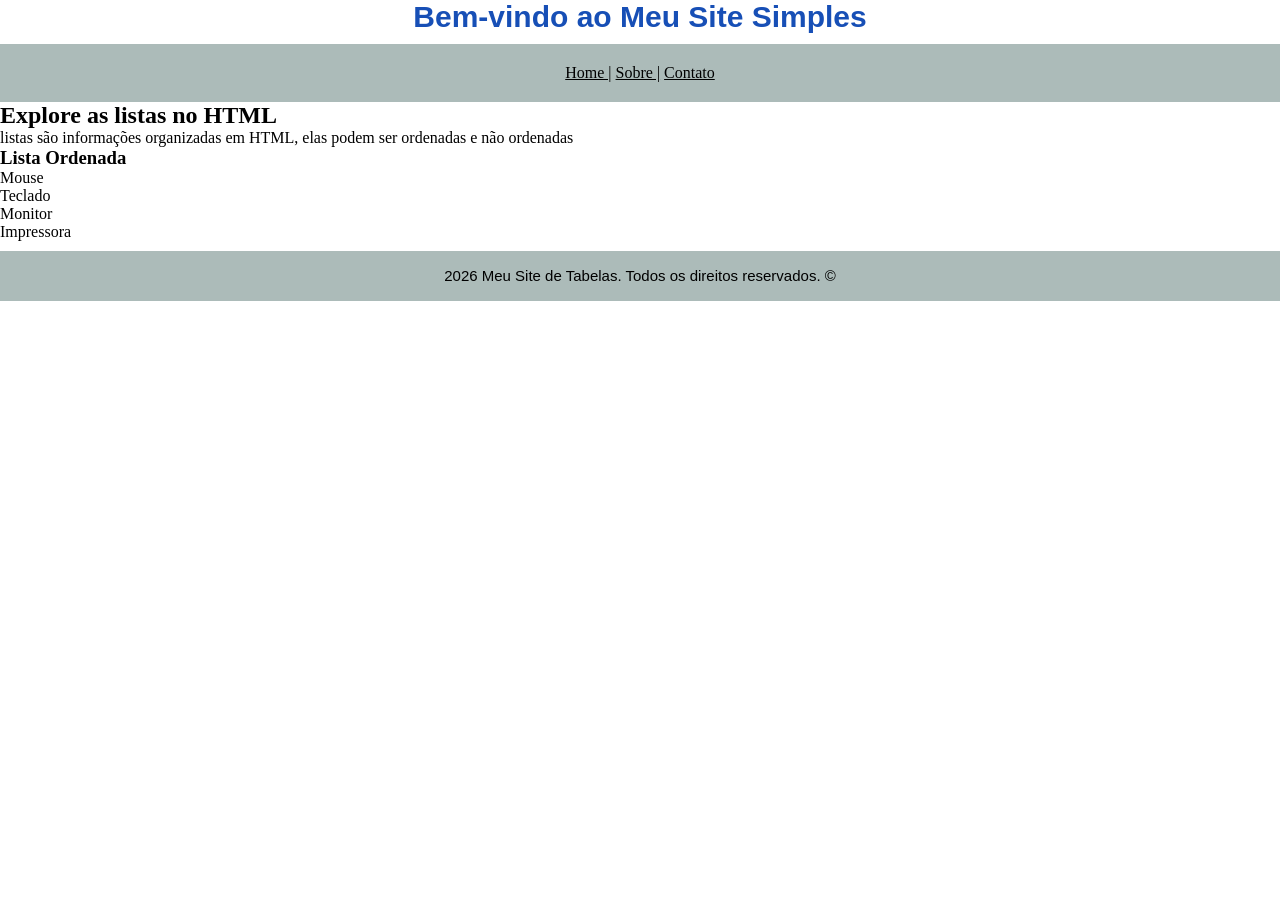
==== mysite/index.html @ bd420bbf "Site feito em sala de aula. Aprendendo a mexer em um site e deixando bonito." ====
<!DOCTYPE html>
<html lang="pt-br">
<head>
    <meta charset="UTF-8">
    <meta name="viewport" content="width=device-width, initial-scale=1.0">
    <title>Meu Site Tabelas</title>
    <link rel="stylesheet" href="style/style.css">
</head>
<body>
    <center>
        <h1>Bem-vindo ao Meu Site Simples</h1>
    </center>
    <header>
        <nav>
            <a href="index.html">Home |</a>
            <a href="sobreatual.html">Sobre |</a>
            <a href="sobre.html">Contato<a>             
        </nav>
    </header>

    <main>
        <h2 class="tituloListaGeral">Explore as listas no HTML</h2>
        <p class="textoLista"> listas são informações organizadas em HTML, elas podem ser ordenadas e não ordenadas</p>
        
        <h3 class="tituloLista">Lista Ordenada</h3>
        <ol class="listaOrdenada">
        <li>Mouse</li>
        <li>Teclado</li>
        <li>Monitor</li>
        <li>Impressora</li>
        </ol>

        <h3></h3>
    </main>
    <footer>
        <p class="final">2026 Meu Site de Tabelas. Todos os direitos reservados. &copy;</p>

    </footer>
</body>
</html>
---- mysite/style/style.css ----
*{
    margin: 0;
    padding: 0;
    box-sizing: border-box;
}

h1{
    color: #174fb6;
    font-size: 30px;
    font-family: 'Lucida sans', sans-serif;
    text-align: center;
    margin-bottom: 10px;
}

.sobre{
    color: #174fb6;
    font-size: 26px;
    font-family: 'Lucida sans', sans-serif;
    text-align: center;
    margin-bottom: 10px;
}

.textoinfo{
    color: #000;
    font-size: 18px;
    font-family: 'Arial', sans-serif;
    text-align: center;
    line-height: 1,5;
    margin-bottom: 10px;
}


header{
    background-color: rgb(172, 187, 185);
    padding: 20px;
    text-align: center;
}

ma{
    padding: 10px;
    text-align: right;
}

nav a{
    color: #000;
}

nav a:hover{
    color: #174fb6;
}


.logocss {
    display: block;
    margin: 0 auto;
    float: center;
    width: 400px;
    height: auto;
    padding: 0 20px;

}
footer{
    background-color: rgb(172, 187, 185);
    padding: 20px;
    text-align: center;
    margin-top: 10px;
}

.num {
    color: #174fb6;
    font-size: 30px;
    font-family: 'Lucida sans', sans-serif;
    text-align: center;
    margin-bottom: 10px;
}

.tele{
     color: #174fb6;
    font-size: 20px;
    font-family: 'Lucida sans', sans-serif;
    text-align: center;
    margin-bottom: 10px;
}

.final{
   font-size: 15px;
   color: #000;
   line-height: 10px;
   font-family: 'Comic Sans MS', sans-serif;
}

.info{
   font-size: 15px;
   color: #000;
   line-height: 50px;
}

.final2{
    font-size: 15px;
   color: #000;
   
}
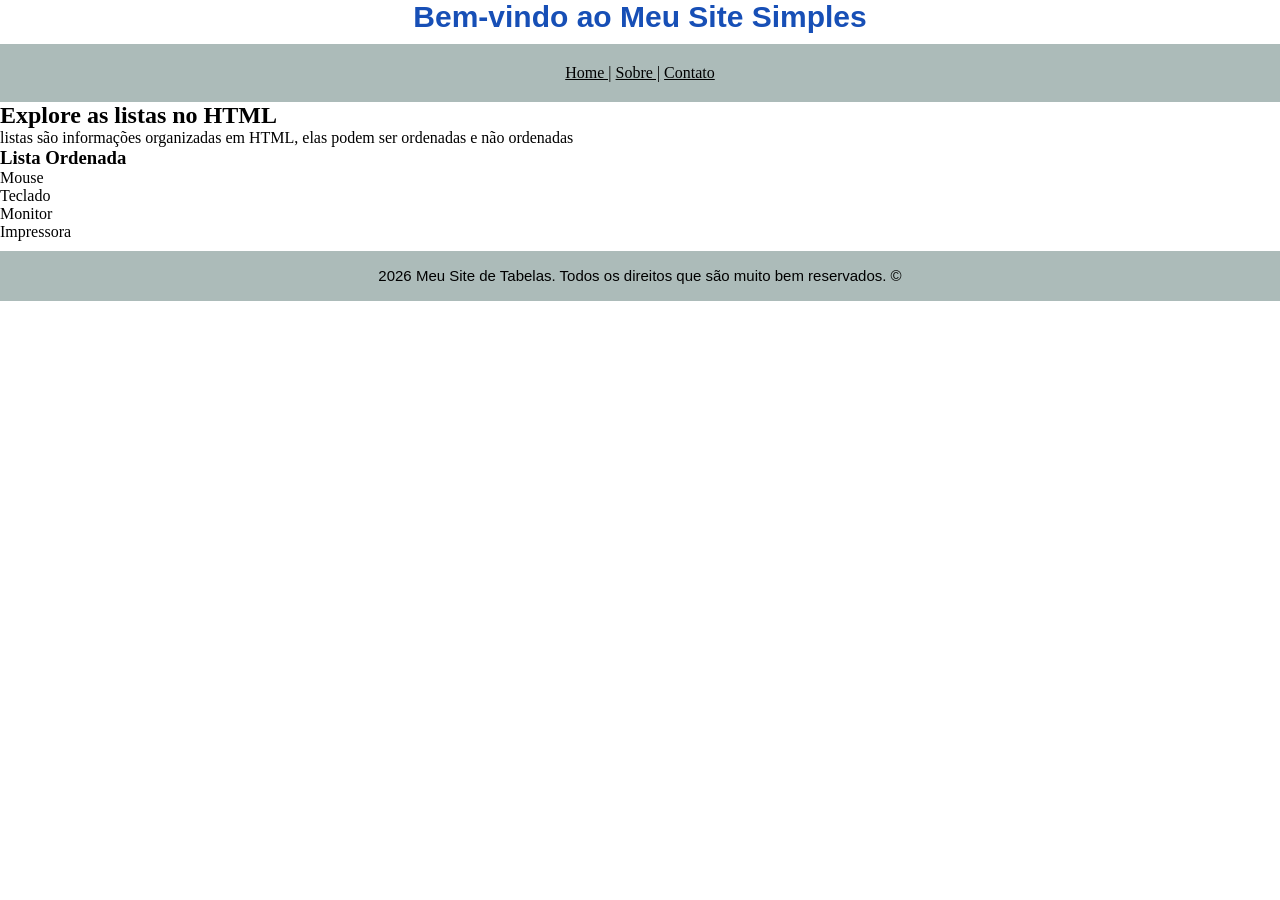
==== commit 66cffe2c: "Fiz uma alteração Mudei a linha 36" ====
--- a/mysite/index.html
+++ b/mysite/index.html
@@ -33,7 +33,7 @@
         <h3></h3>
     </main>
     <footer>
-        <p class="final">2026 Meu Site de Tabelas. Todos os direitos reservados. &copy;</p>
+        <p class="final">2026 Meu Site de Tabelas. Todos os direitos que são muito bem reservados. &copy;</p>
 
     </footer>
 </body>
